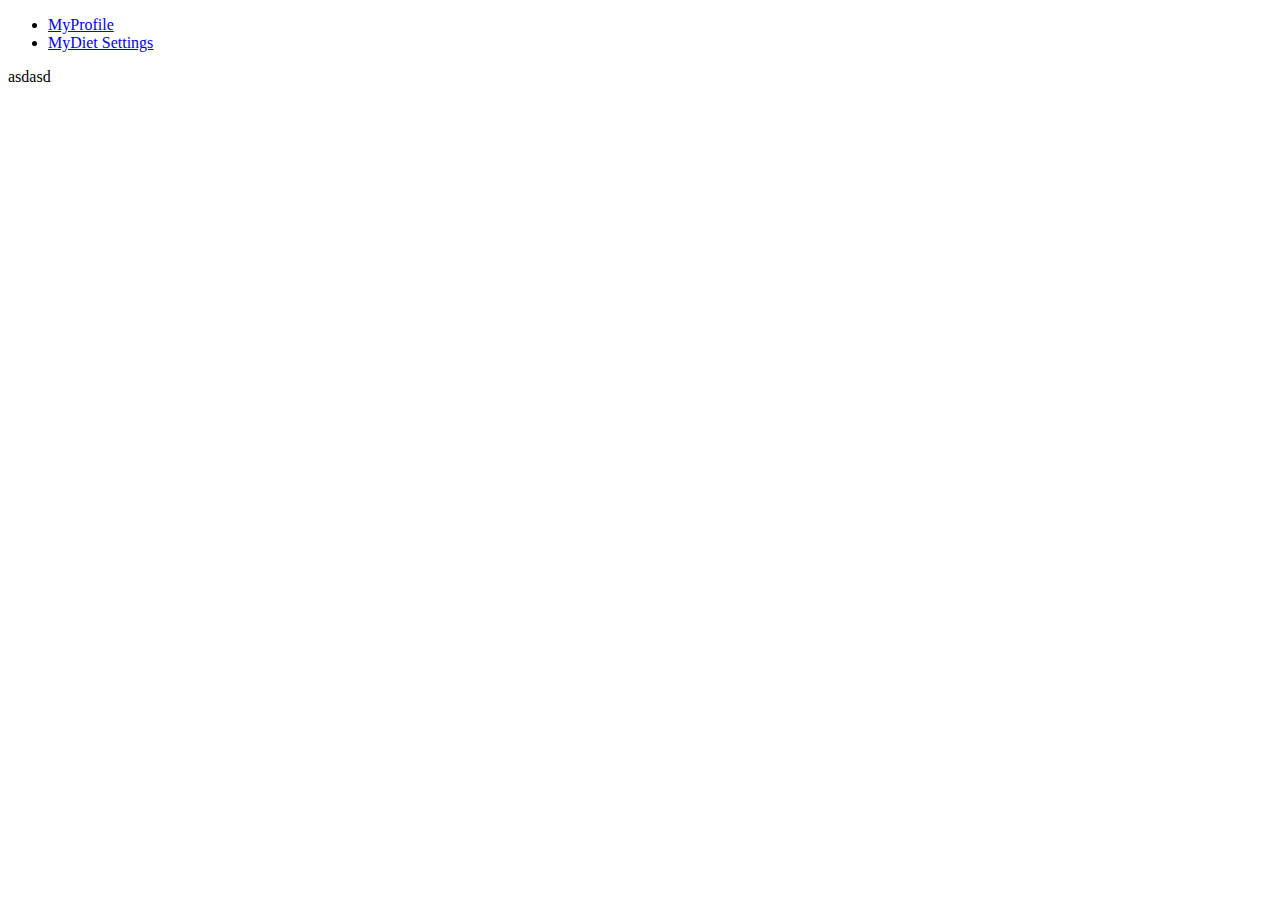
==== Project/src/main/resources/templates/calendar.html @ ed4b626d "calendar added" ====
<!DOCTYPE html>
<html xmlns:th="http://www.thymeleaf.org">
<head>
    <meta charset="UTF-8">
    <title>Title</title>
</head>
<body>
<header class="center">
    <div class="header center">
        <ul class="nav mynav">
            <li class="nav-item">
                <a class="nav-link mynav" aria-current="page" href="#">MyProfile</a>
            </li>
            <li class="nav-item">
                <a class="nav-link mynav" href="#">MyDiet Settings</a>
            </li>


        </ul>
    </div>
</header>
<section>
    asdasd

    <table>
        <tr th:each="dailyMeal : ${weeklyMeals}">

        <td th:each="meal : ${dailyMeal.getMealList()}">
            <div th:text="${meal.getName()}"></div>
        </td>
         </tr>
    </table>
</section>

</body>
</html>
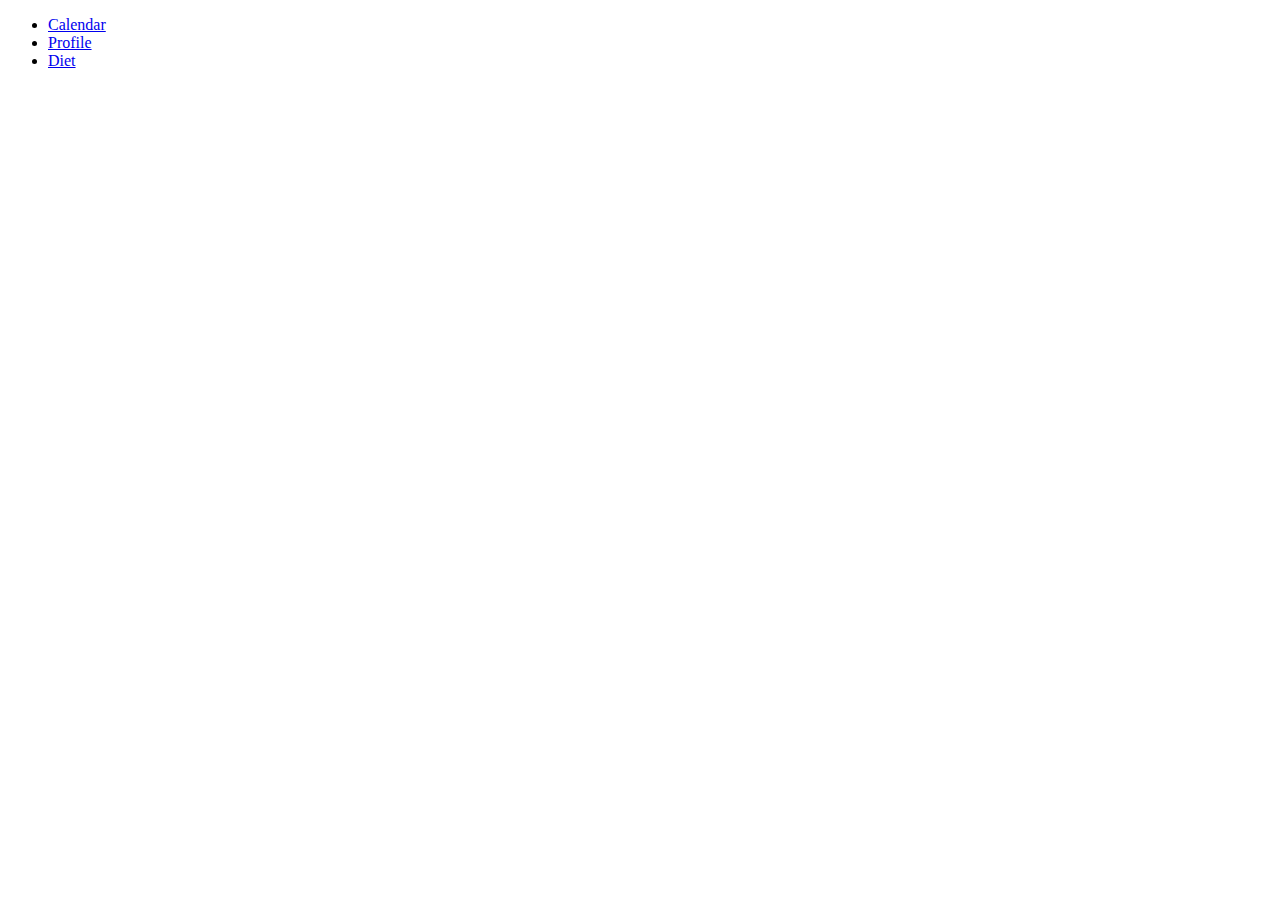
==== commit cacdaee1: "preparation to geting preferences from user via form" ====
--- a/Project/src/main/resources/templates/calendar.html
+++ b/Project/src/main/resources/templates/calendar.html
@@ -3,33 +3,39 @@
 <head>
     <meta charset="UTF-8">
     <title>Title</title>
+    <link rel="stylesheet" href="assets/css/style.css"/>
+    <link href="https://cdn.jsdelivr.net/npm/bootstrap@5.0.0-beta1/dist/css/bootstrap.min.css" rel="stylesheet" integrity="sha384-giJF6kkoqNQ00vy+HMDP7azOuL0xtbfIcaT9wjKHr8RbDVddVHyTfAAsrekwKmP1" crossorigin="anonymous">
 </head>
 <body>
-<header class="center">
-    <div class="header center">
-        <ul class="nav mynav">
-            <li class="nav-item">
-                <a class="nav-link mynav" aria-current="page" href="#">MyProfile</a>
-            </li>
-            <li class="nav-item">
-                <a class="nav-link mynav" href="#">MyDiet Settings</a>
-            </li>
-
-
-        </ul>
+<header>
+    <div class="container">
+    <ul class="nav nav-tabs">
+        <li class="nav-item">
+            <a class="nav-link active" aria-current="page" href="/calendar">Calendar</a>
+        </li>
+        <li class="nav-item">
+            <a class="nav-link" href="/profile">Profile</a>
+        </li>
+        <li class="nav-item">
+            <a class="nav-link" href="/diet">Diet</a>
+        </li>
+    </ul>
     </div>
 </header>
+
 <section>
-    asdasd
 
-    <table>
-        <tr th:each="dailyMeal : ${weeklyMeals}">
-
+<div class="container">
+    <table width="1000px" th:width="1000" class="table table-bordered border-primary">
+        <tr th:each="dailyMeal,index : ${weeklyMeals}">
+        <td width="100px" th:text="'Day ' + ${index.count}"></td>
         <td th:each="meal : ${dailyMeal.getMealList()}">
+            <img th:src="${meal.getImageSource()}">
             <div th:text="${meal.getName()}"></div>
         </td>
          </tr>
     </table>
+</div>
 </section>
 
 </body>
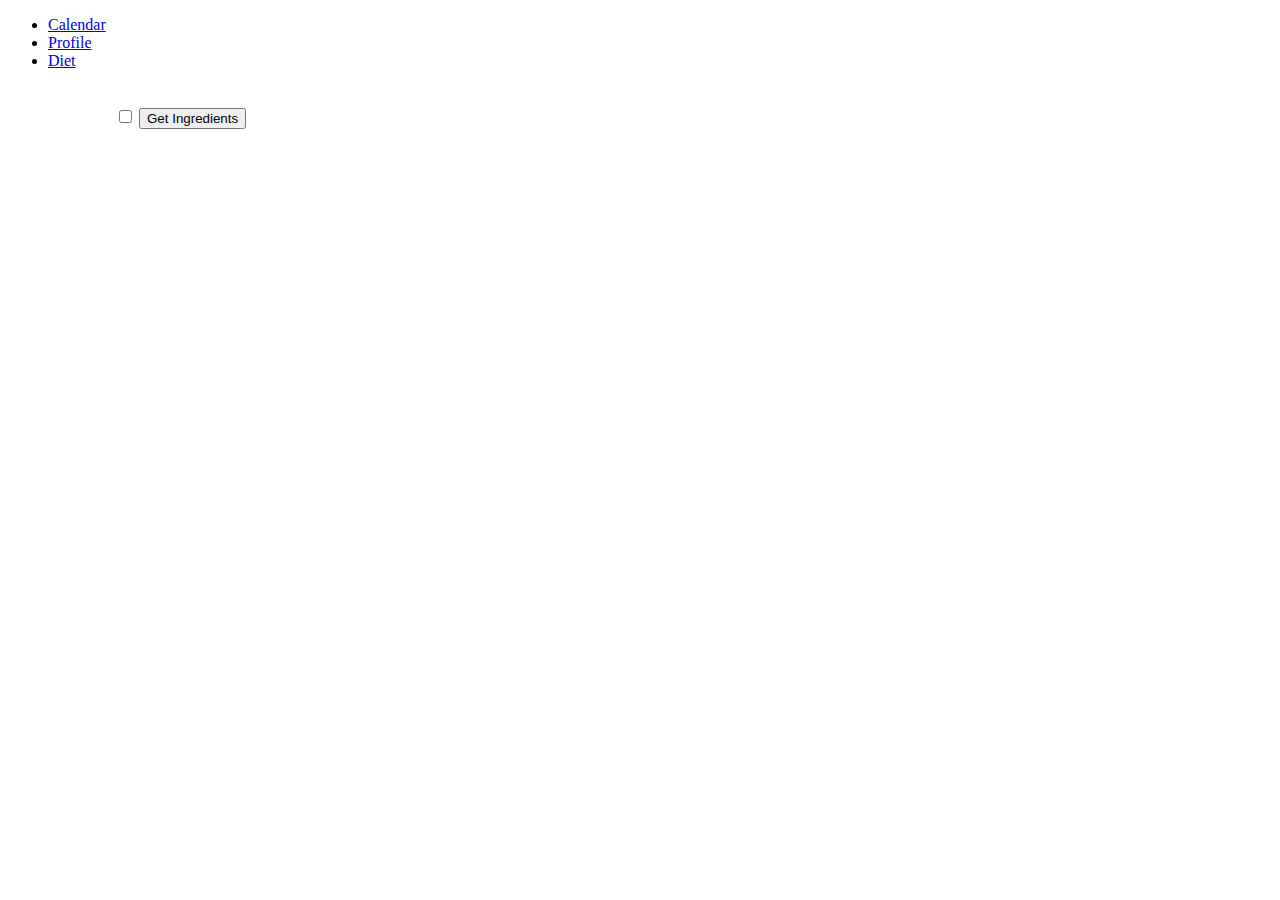
==== commit 3e222e20: "working ingredients checkboxes" ====
--- a/Project/src/main/resources/templates/calendar.html
+++ b/Project/src/main/resources/templates/calendar.html
@@ -32,6 +32,13 @@
         <td th:each="meal : ${dailyMeal.getMealList()}">
             <img th:src="${meal.getImageSource()}">
             <div th:text="${meal.getName()}"></div>
+            <form id="hotDealForm" th:action="@{getIngredients}" th:object="${ingredients}" method="post">
+                <input type="checkbox" th:field="*{list}" th:value="${meal.getRecipe().getIngredients()}">
+                    <input type="submit" value="Get Ingredients"/>
+
+            </form>
+
+
         </td>
          </tr>
     </table>
